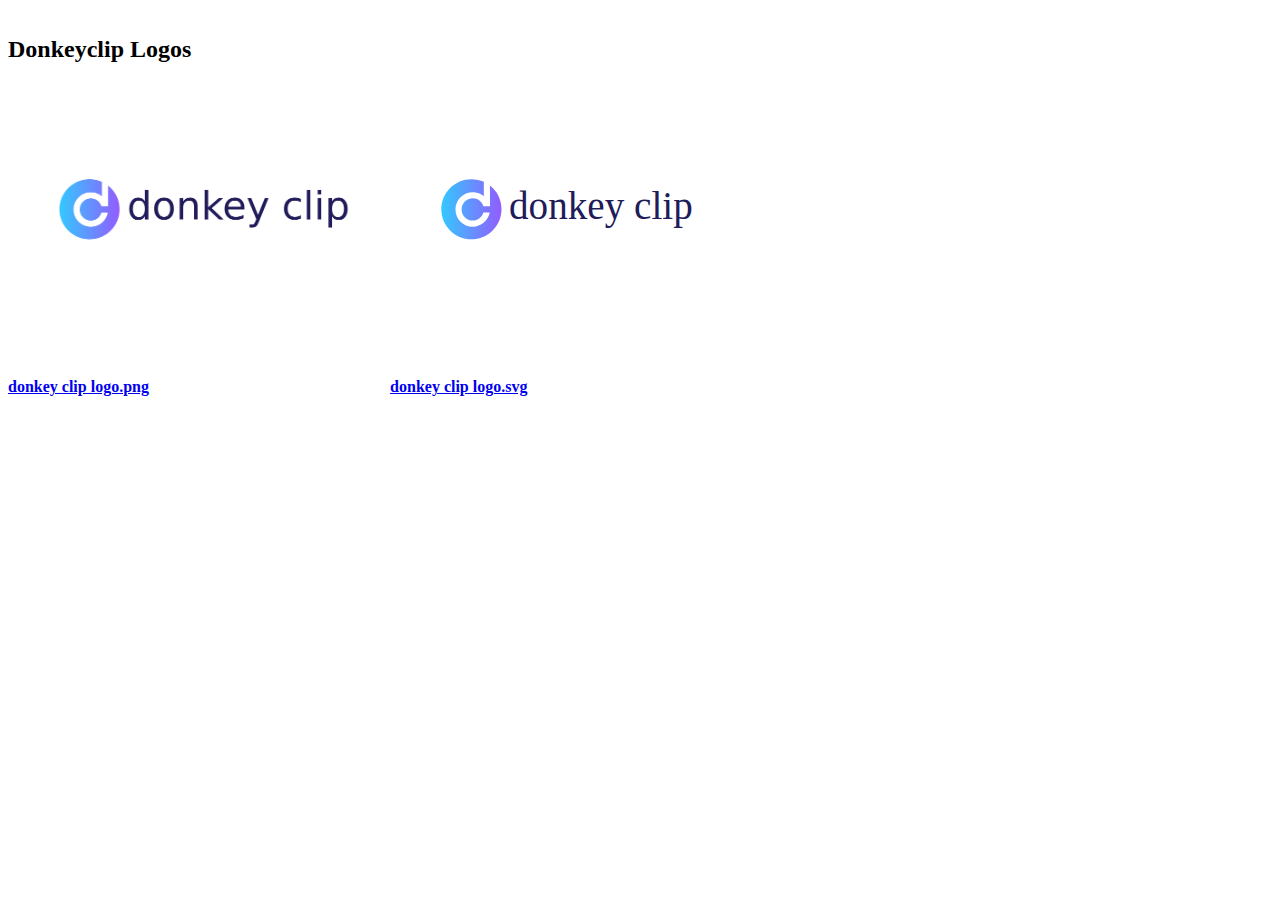
==== index.html @ 2c7ca83f "deploy: 8ef62f4f742e52297da020fee51c1814a5848bfd" ====
<!doctype html><!--[if lt IE 7]><html class="no-js lt-ie9 lt-ie8 lt-ie7"><![endif]--><!--[if IE 7]><html class="no-js lt-ie9 lt-ie8"><![endif]--><!--[if IE 8]><html class="no-js lt-ie9"><![endif]--><!--[if gt IE 8]><!--><html class=no-js prefix="og: http://ogp.me/ns#" xmlns:og=http://ogp.me/ns#><!--<![endif]-->
<head>
<meta name=generator content="Hugo 0.88.1">
<meta charset=utf-8>
<meta http-equiv=x-ua-compatible content="IE=edge">
<meta name=description content>
<meta name=viewport content="width=device-width,initial-scale=1,minimum-scale=1,maximum-scale=1">
<meta name=mobile-web-app-capable content="yes">
<meta name=apple-mobile-web-app-capable content="yes">
<meta name=apple-mobile-web-app-status-bar-style content="black">
<meta name=author content>
<meta property="og:site_name" content="DonkeyClip PressKit">
<meta property="og:title" content="DonkeyClip PressKit">
<meta property="og:url" content="https://presskit.donkeyclip.com/">
<meta property="og:description" content>
<meta property="og:type" content="website">
<title>DonkeyClip PressKit &#183; DonkeyClip PressKit</title>
<link rel=canonical href=https://presskit.donkeyclip.com/>
<link rel=alternate type=application/rss+xml title=RSS href=/index.xml>
<link rel=stylesheet type=text/css href=https://presskit.donkeyclip.com/css/main.css>
<link href="//fonts.googleapis.com/css?family=Source+Sans+Pro:300|Montserrat:700" rel=stylesheet type=text/css>
</head>
<body><!--[if lt IE 7]><p class=browsehappy>You are using an <strong>outdated</strong> browser. Please <a href=http://browsehappy.com/>upgrade your browser</a> or <a href=https://www.mozilla.org/firefox/new/>install Firefox</a> to experience this site.</p><![endif]-->
<main class=content role=main>
<div class=container style=margin-top:4vh>
<h2>Donkeyclip Logos</h2>
<div style=display:flex>
<a style=display:inline-block;margin-bottom:40px href=/logos/donkey%20clip%20logo.png target=_blank>
<img src=/logos/donkey%20clip%20logo.png style=max-height:30vh;height:100%></img>
<h4>donkey clip logo.png</h4>
</a>
<a style=display:inline-block;margin-bottom:40px href=/logos/donkey%20clip%20logo.svg target=_blank>
<img src=/logos/donkey%20clip%20logo.svg style=max-height:30vh;height:100%></img>
<h4>donkey clip logo.svg</h4>
</a>
</div>
</div>
</main>
</body>
</html>
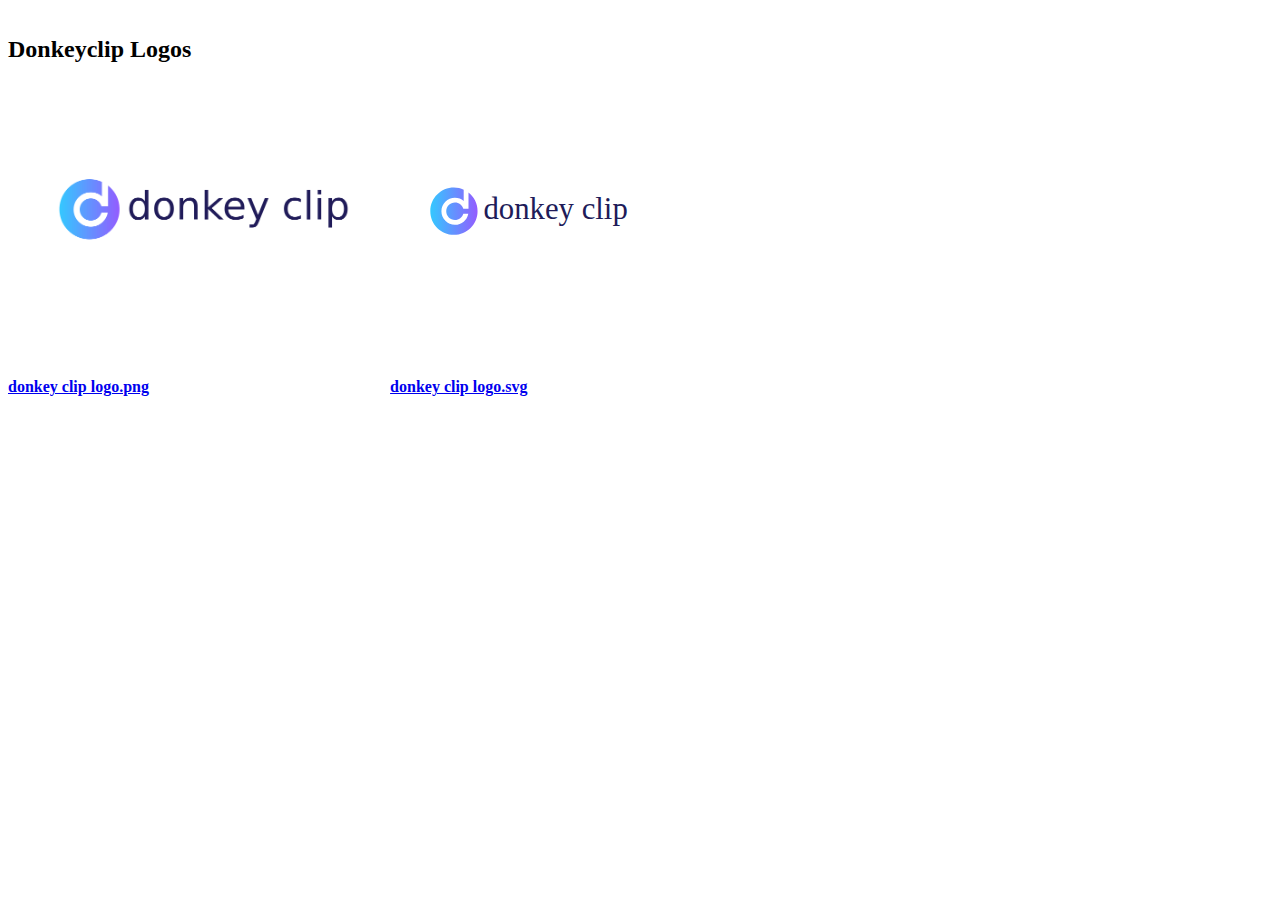
==== commit 78042109: "deploy: 1811c0de2e5f191061dfad3430af82bd04061d21" ====
--- a/index.html
+++ b/index.html
@@ -26,11 +26,11 @@
 <h2>Donkeyclip Logos</h2>
 <div style=display:flex>
 <a style=display:inline-block;margin-bottom:40px href=/logos/donkey%20clip%20logo.png target=_blank>
-<img src=/logos/donkey%20clip%20logo.png style=max-height:30vh;height:100%></img>
+<img src=/logos/donkey%20clip%20logo.png alt=logo style=max-height:30vh;height:100%;object-fit:contain;width:100%></img>
 <h4>donkey clip logo.png</h4>
 </a>
 <a style=display:inline-block;margin-bottom:40px href=/logos/donkey%20clip%20logo.svg target=_blank>
-<img src=/logos/donkey%20clip%20logo.svg style=max-height:30vh;height:100%></img>
+<img src=/logos/donkey%20clip%20logo.svg alt=logo style=max-height:30vh;height:100%;object-fit:contain;width:100%></img>
 <h4>donkey clip logo.svg</h4>
 </a>
 </div>
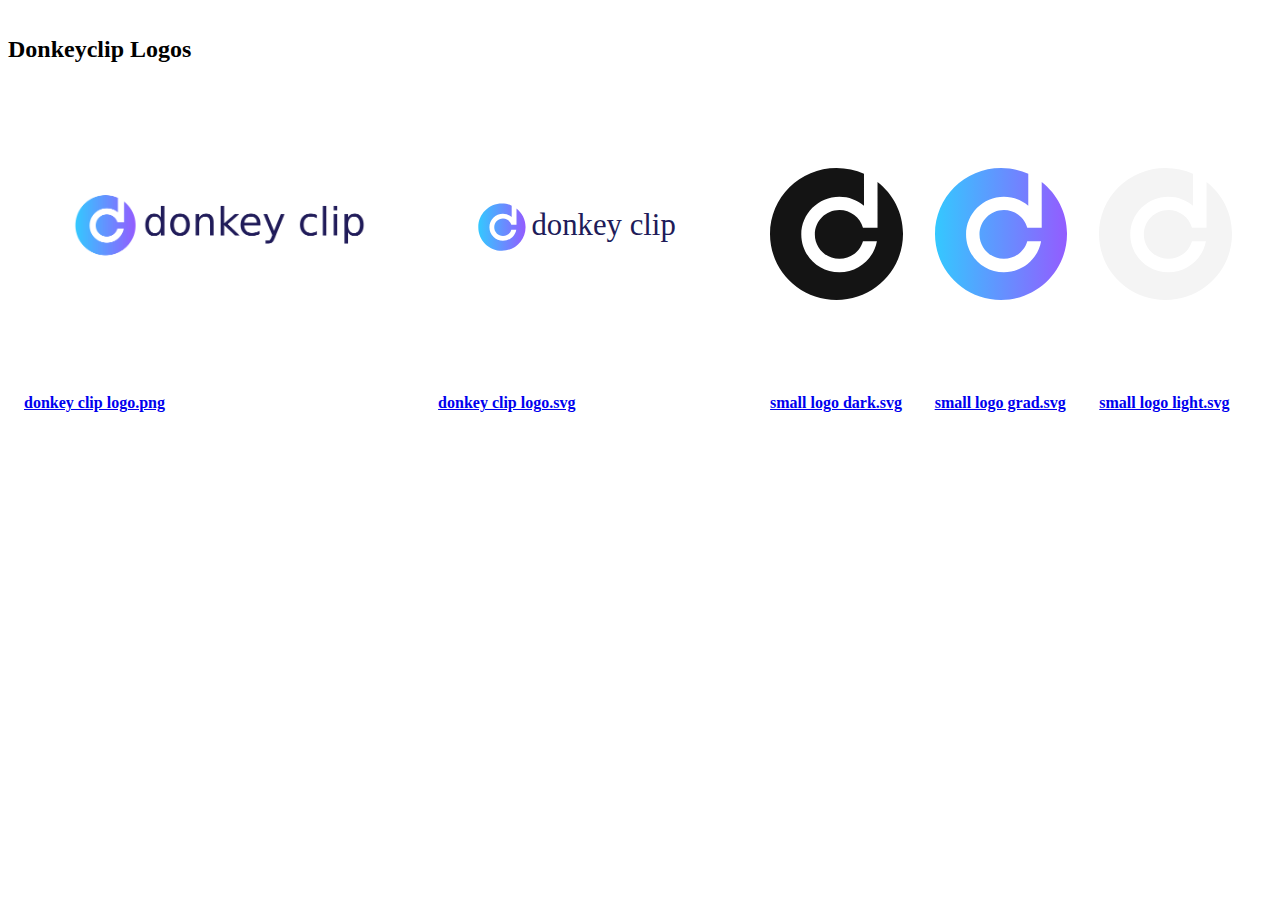
==== commit 005abac4: "deploy: 9d34a969ea9d7f22f14688aa8de3ba04ea1e9dee" ====
--- a/index.html
+++ b/index.html
@@ -25,13 +25,25 @@
 <div class=container style=margin-top:4vh>
 <h2>Donkeyclip Logos</h2>
 <div style=display:flex>
-<a style=display:inline-block;margin-bottom:40px href=/logos/donkey%20clip%20logo.png target=_blank>
+<a style=display:inline-block;margin-bottom:40px;margin:1rem href=/logos/donkey%20clip%20logo.png target=_blank>
 <img src=/logos/donkey%20clip%20logo.png alt=logo style=max-height:30vh;height:100%;object-fit:contain;width:100%></img>
 <h4>donkey clip logo.png</h4>
 </a>
-<a style=display:inline-block;margin-bottom:40px href=/logos/donkey%20clip%20logo.svg target=_blank>
+<a style=display:inline-block;margin-bottom:40px;margin:1rem href=/logos/donkey%20clip%20logo.svg target=_blank>
 <img src=/logos/donkey%20clip%20logo.svg alt=logo style=max-height:30vh;height:100%;object-fit:contain;width:100%></img>
 <h4>donkey clip logo.svg</h4>
+</a>
+<a style=display:inline-block;margin-bottom:40px;margin:1rem href=/logos/small%20logo%20dark.svg target=_blank>
+<img src=/logos/small%20logo%20dark.svg alt=logo style=max-height:30vh;height:100%;object-fit:contain;width:100%></img>
+<h4>small logo dark.svg</h4>
+</a>
+<a style=display:inline-block;margin-bottom:40px;margin:1rem href=/logos/small%20logo%20grad.svg target=_blank>
+<img src=/logos/small%20logo%20grad.svg alt=logo style=max-height:30vh;height:100%;object-fit:contain;width:100%></img>
+<h4>small logo grad.svg</h4>
+</a>
+<a style=display:inline-block;margin-bottom:40px;margin:1rem href=/logos/small%20logo%20light.svg target=_blank>
+<img src=/logos/small%20logo%20light.svg alt=logo style=max-height:30vh;height:100%;object-fit:contain;width:100%></img>
+<h4>small logo light.svg</h4>
 </a>
 </div>
 </div>
